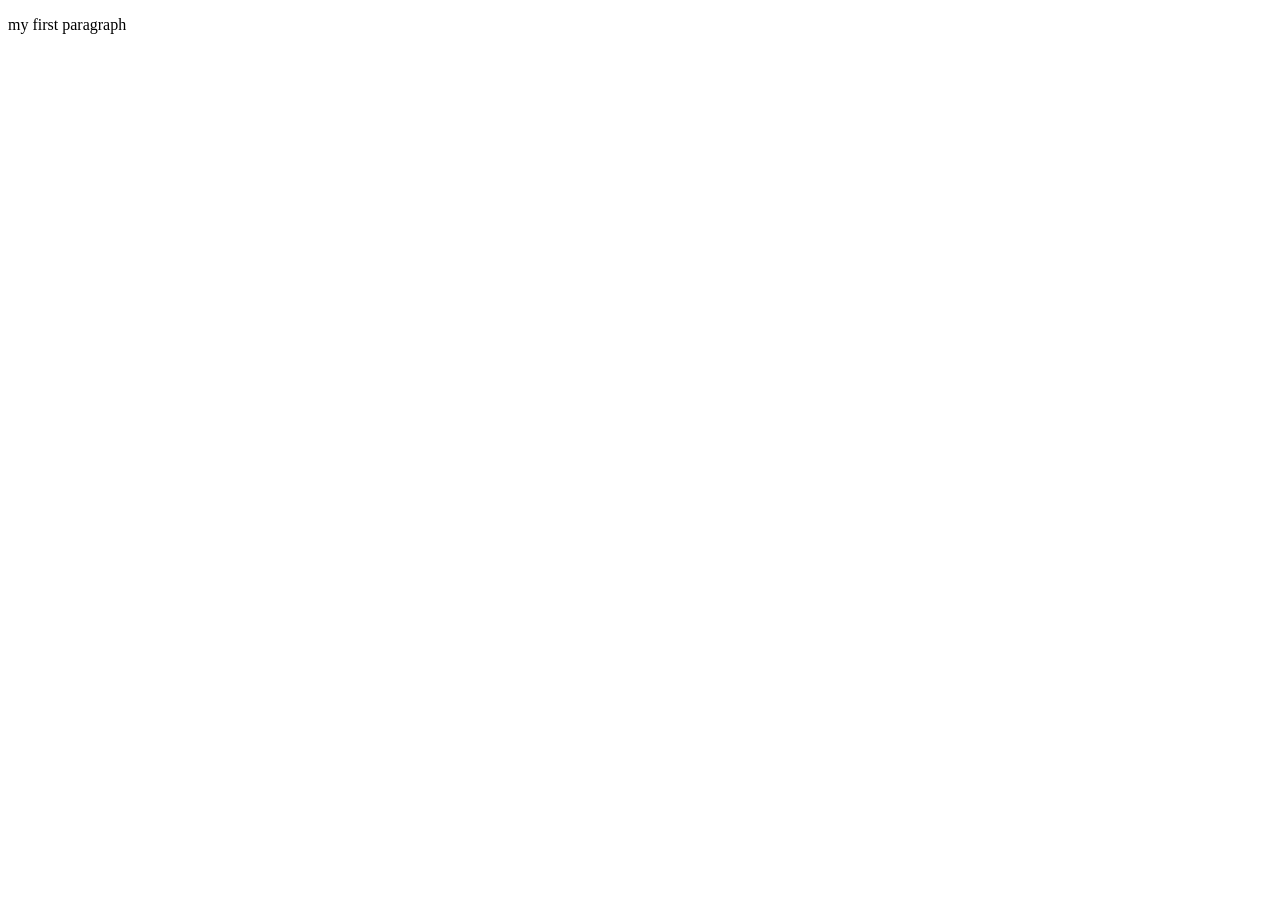
==== login.html @ 29b9e0ae "changes" ====
<!DOCTYPE html>
<html lang="en">
<head>
    <meta charset="UTF-8">
    <meta name="viewport" content="width=device-width, initial-scale=1.0">
    <title>Document</title>
</head>
<body>
    <p> my first paragraph</p>
</body>
</html>
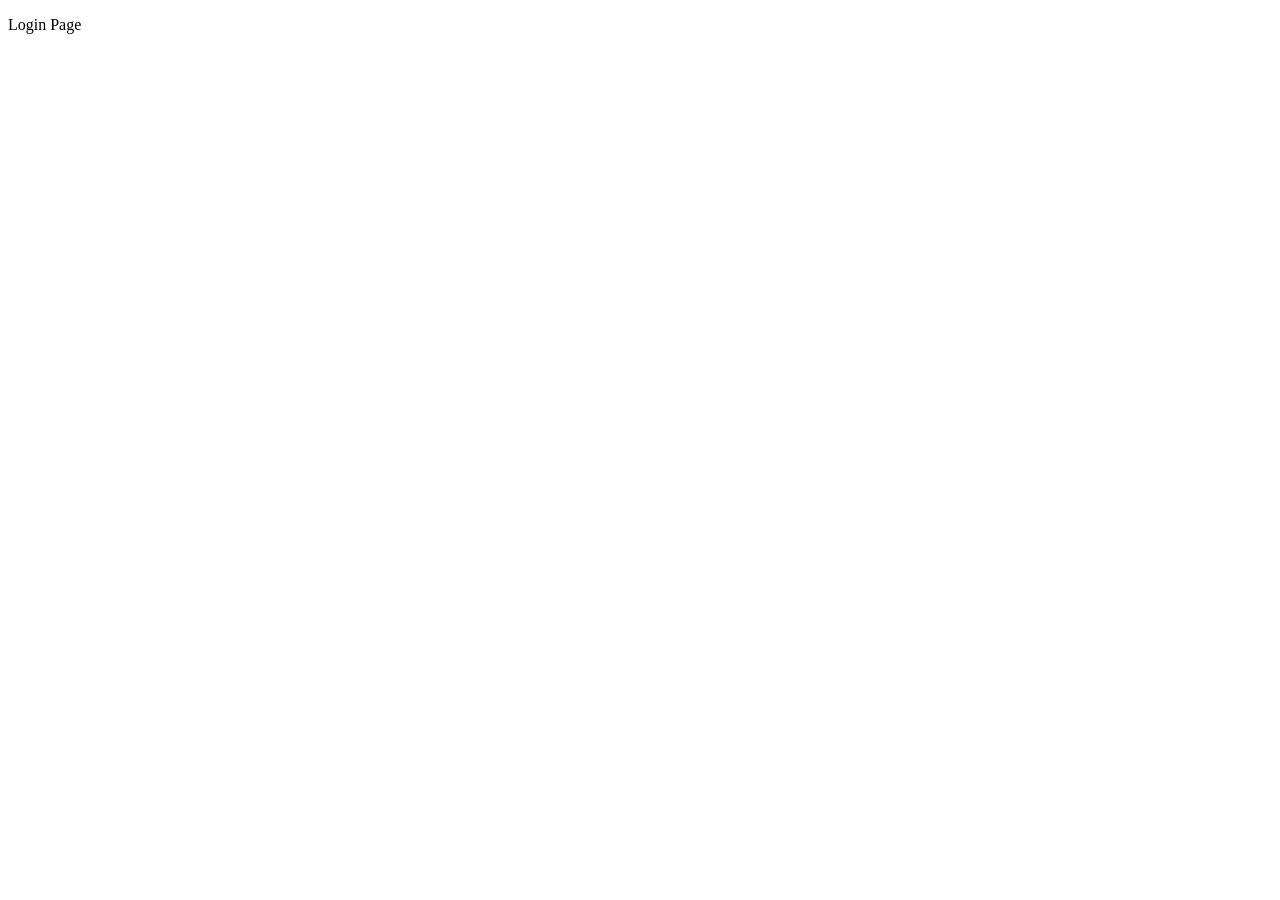
==== commit 3279b0df: "changes" ====
--- a/login.html
+++ b/login.html
@@ -6,6 +6,6 @@
     <title>Document</title>
 </head>
 <body>
-    <p> my first paragraph</p>
+    <p>Login Page</p>
 </body>
 </html>
